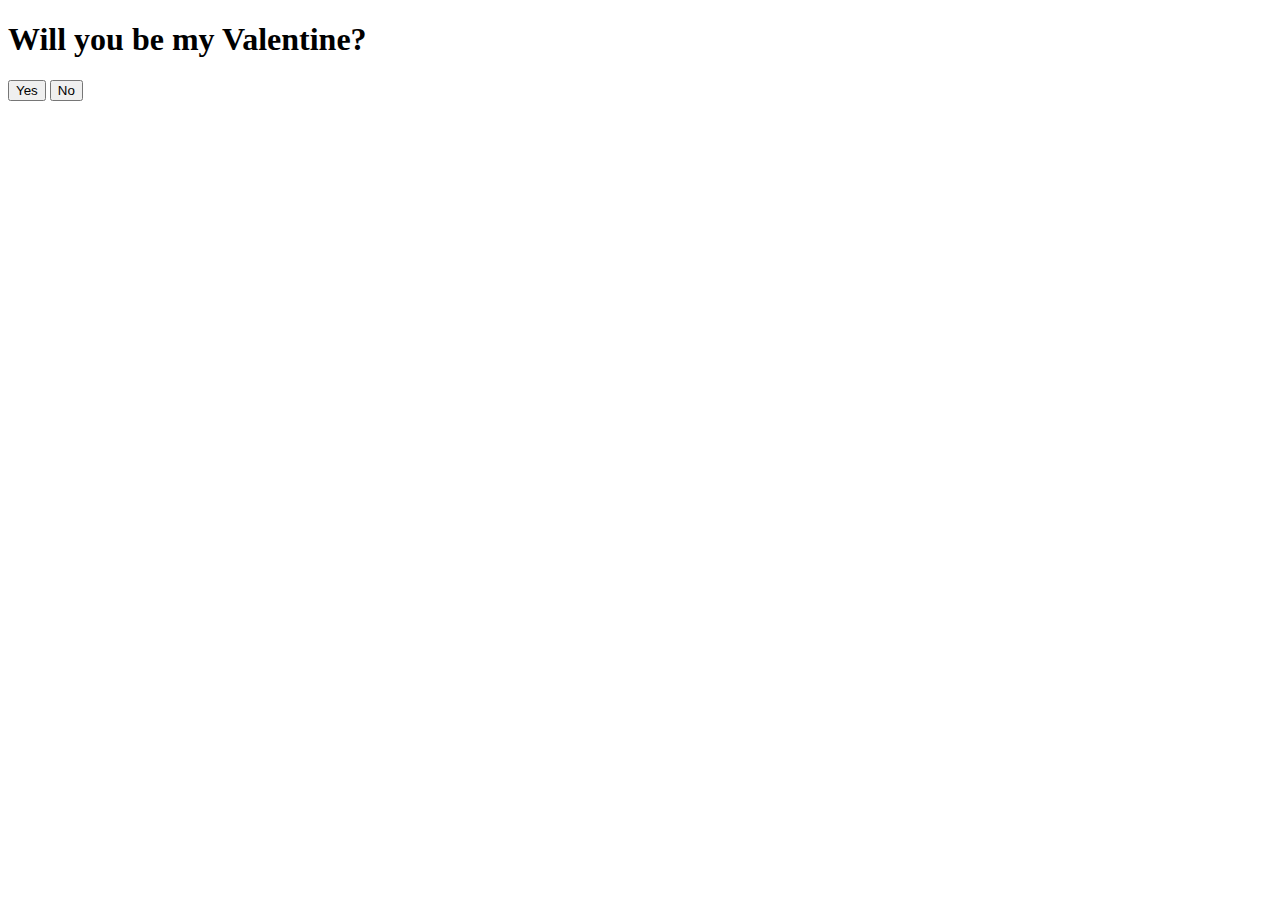
==== index.html @ 18f626e8 "Create index.html" ====
<!DOCTYPE html>
<html lang="en">
<head>
    <meta charset="UTF-8">
    <meta name="viewport" content="width=device-width, initial-scale=1.0">
    <title>Valentine Surprise</title>
    <link rel="stylesheet" href="style.css">
</head>
<body>
    <div class="container">
        <h1 class="header">Will you be my Valentine?</h1>
        <div class="buttons">
            <button id="yes-btn" class="btn">Yes</button>
            <button id="no-btn" class="btn">No</button>
        </div>
    </div>

    <div id="message" class="message"></div>
    <div id="image-container" class="image-container"></div>

    <script src="script.js"></script>
</body>
</html>
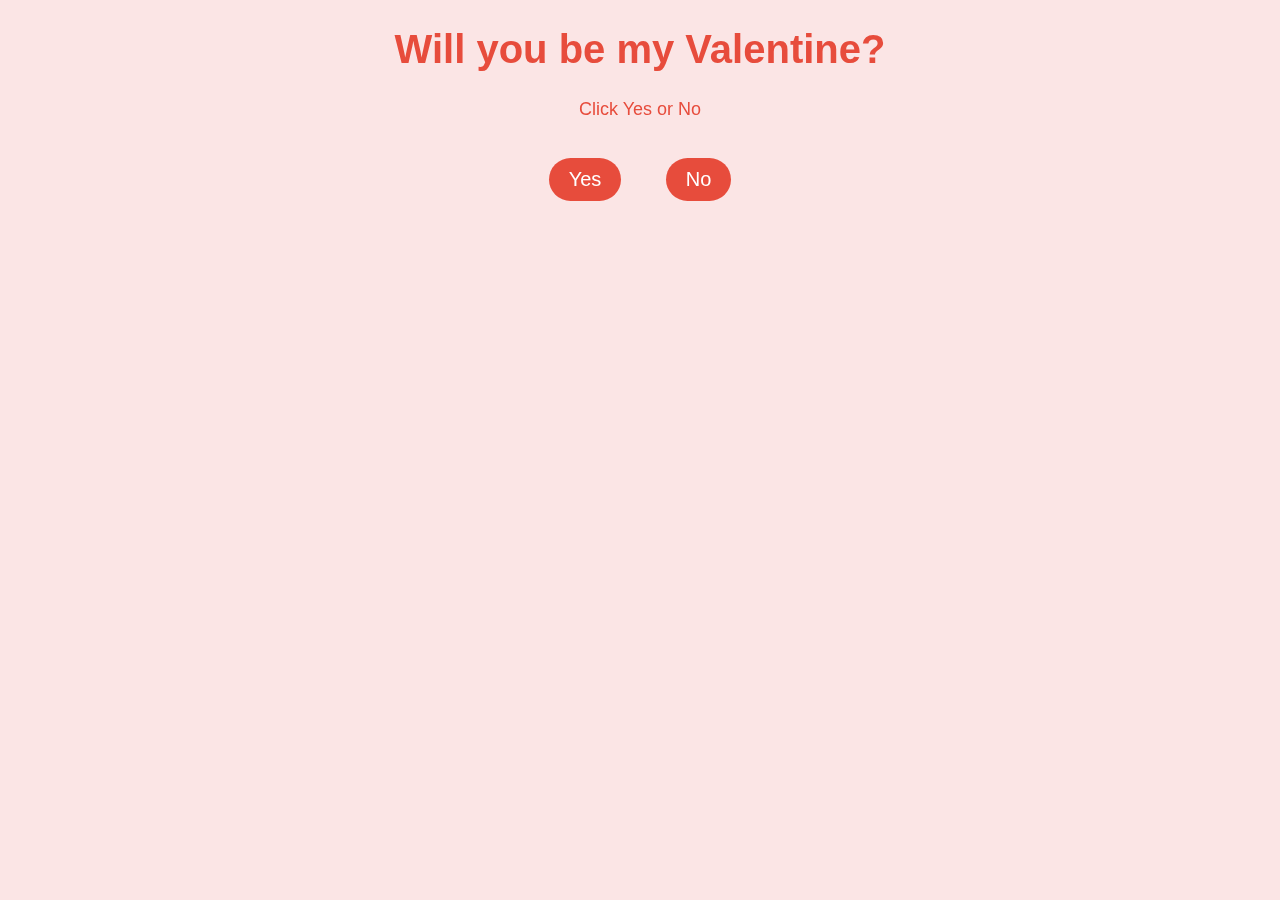
==== commit 894ba626: "Update index.html" ====
--- a/index.html
+++ b/index.html
@@ -3,21 +3,161 @@
 <head>
     <meta charset="UTF-8">
     <meta name="viewport" content="width=device-width, initial-scale=1.0">
-    <title>Valentine Surprise</title>
-    <link rel="stylesheet" href="style.css">
+    <title>Valentine's Surprise</title>
+    <style>
+        /* General Styles */
+        body {
+            font-family: 'Arial', sans-serif;
+            background-color: #fbe5e5;
+            text-align: center;
+            color: #333;
+            overflow-x: hidden;
+            margin: 0;
+            padding: 0;
+        }
+
+        h1 {
+            font-size: 40px;
+            color: #e74c3c;
+            animation: fadeIn 3s ease-in-out;
+        }
+
+        p {
+            font-size: 18px;
+            color: #e74c3c;
+            animation: fadeIn 5s ease-in-out;
+        }
+
+        .button {
+            background-color: #e74c3c;
+            color: white;
+            font-size: 20px;
+            padding: 10px 20px;
+            margin: 20px;
+            border: none;
+            border-radius: 30px;
+            cursor: pointer;
+            transition: transform 0.3s ease;
+            animation: fadeIn 7s ease-in-out;
+        }
+
+        .button:hover {
+            transform: scale(1.1);
+            background-color: #c0392b;
+        }
+
+        .hidden-content {
+            display: none;
+            margin-top: 30px;
+        }
+
+        .reveal {
+            display: block;
+            font-size: 24px;
+            color: #2c3e50;
+            font-weight: bold;
+        }
+
+        /* Animations */
+        @keyframes fadeIn {
+            0% { opacity: 0; }
+            100% { opacity: 1; }
+        }
+
+        @keyframes slideInFromLeft {
+            0% { transform: translateX(-100%); }
+            100% { transform: translateX(0); }
+        }
+
+        @keyframes slideInFromRight {
+            0% { transform: translateX(100%); }
+            100% { transform: translateX(0); }
+        }
+
+        /* Background */
+        .bg {
+            position: fixed;
+            top: 0;
+            left: 0;
+            width: 100%;
+            height: 100%;
+            background: url('https://media.giphy.com/media/13wC32lHkMI1K9HL5g/giphy.gif') no-repeat center center fixed;
+            background-size: cover;
+            z-index: -1;
+            animation: fadeIn 2s ease-in-out;
+        }
+
+        .heart {
+            animation: pulse 1.5s infinite;
+        }
+
+        @keyframes pulse {
+            0% {
+                transform: scale(1);
+                opacity: 0.8;
+            }
+            50% {
+                transform: scale(1.1);
+                opacity: 1;
+            }
+            100% {
+                transform: scale(1);
+                opacity: 0.8;
+            }
+        }
+
+        /* Responsive Design */
+        @media (max-width: 600px) {
+            h1 {
+                font-size: 30px;
+            }
+
+            p {
+                font-size: 16px;
+            }
+        }
+    </style>
 </head>
 <body>
-    <div class="container">
-        <h1 class="header">Will you be my Valentine?</h1>
-        <div class="buttons">
-            <button id="yes-btn" class="btn">Yes</button>
-            <button id="no-btn" class="btn">No</button>
-        </div>
+
+    <div class="bg"></div>
+
+    <h1>Will you be my Valentine?</h1>
+    <p>Click Yes or No</p>
+
+    <button class="button" id="yesBtn">Yes</button>
+    <button class="button" id="noBtn">No</button>
+
+    <div id="yesContent" class="hidden-content">
+        <p class="reveal">Haha, I knew you'd say Yes!</p>
+        <img src="https://media.giphy.com/media/13wC32lHkMI1K9HL5g/giphy.gif" alt="I Love You" width="300px">
+        <p>I'm so in love with you!</p>
+        <button class="button" id="nextPageBtn">Next Page</button>
     </div>
 
-    <div id="message" class="message"></div>
-    <div id="image-container" class="image-container"></div>
+    <div id="noContent" class="hidden-content">
+        <p class="reveal">Aww, you made a mistake...</p>
+        <p>You are still mine though!</p>
+        <img src="https://media.giphy.com/media/13wC32lHkMI1K9HL5g/giphy.gif" alt="I Love You" width="300px">
+        <p>See? You're already in love!</p>
+        <button class="button" id="nextPageBtn">Next Page</button>
+    </div>
 
-    <script src="script.js"></script>
+    <script>
+        document.getElementById('yesBtn').onclick = function() {
+            document.getElementById('yesContent').style.display = 'block';
+            document.getElementById('noContent').style.display = 'none';
+        }
+
+        document.getElementById('noBtn').onclick = function() {
+            document.getElementById('noContent').style.display = 'block';
+            document.getElementById('yesContent').style.display = 'none';
+        }
+
+        document.getElementById('nextPageBtn').onclick = function() {
+            window.location.href = 'your-next-page-url.html'; // Replace with actual URL of next page
+        }
+    </script>
+
 </body>
 </html>
